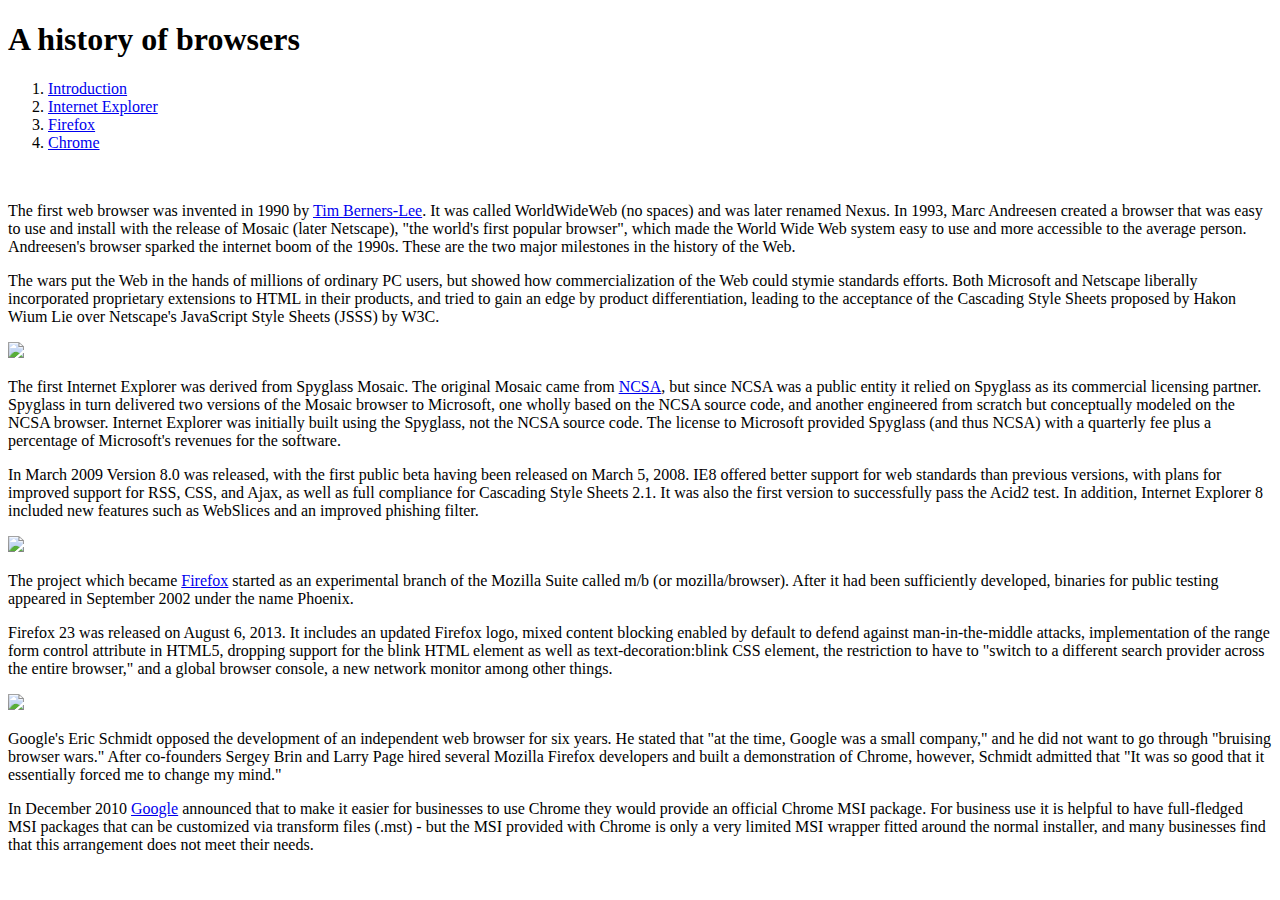
==== index.html @ 533d638e "ICS314 E36" ====
<!DOCTYPE html>
<html lang="en">
<head>
  <meta charset="UTF-8">
  <title>A history of browsers</title>
</head>
<body>
<p><h1>A history of browsers</h1></p>
<nav>
  <ol>
    <li><a href="#Introduction">Introduction</a></li>
    <li><a href="#IE">Internet Explorer</a></li>
    <li><a href="#Firefox">Firefox</a></li>
    <li><a href="#Chrome">Chrome</a></li>
  </ol>
</nav>
<br>
<section id="Introduction">
  <p>The first web browser was invented in 1990 by <a href="https://en.wikipedia.org/wiki/Tim_Berners-Lee">Tim Berners-Lee</a>. It was called WorldWideWeb (no spaces) and was later renamed Nexus. In 1993, Marc Andreesen created a browser that was easy to use and install with the release of Mosaic (later Netscape), "the world's first popular browser", which made the World Wide Web system easy to use and more accessible to the average person. Andreesen's browser sparked the internet boom of the 1990s. These are the two major milestones in the history of the Web.</p>

  <p>The wars put the Web in the hands of millions of ordinary PC users, but showed how commercialization of the Web could stymie standards efforts. Both Microsoft and Netscape liberally incorporated proprietary extensions to HTML in their products, and tried to gain an edge by product differentiation, leading to the acceptance of the Cascading Style Sheets proposed by Hakon Wium Lie over Netscape's JavaScript Style Sheets (JSSS) by W3C.</p>
</section>
<section id="IE">
  <p><img src="https://upload.wikimedia.org/wikipedia/en/1/10/Internet_Explorer_7_Logo.png" style="width: 100px;"></p>
  <p>The first Internet Explorer was derived from Spyglass Mosaic. The original Mosaic came from <a href="https://en.wikipedia.org/wiki/National_Center_for_Supercomputing_Applications">NCSA</a>, but since NCSA was a public entity it relied on Spyglass as its commercial licensing partner. Spyglass in turn delivered two versions of the Mosaic browser to Microsoft, one wholly based on the NCSA source code, and another engineered from scratch but conceptually modeled on the NCSA browser. Internet Explorer was initially built using the Spyglass, not the NCSA source code. The license to Microsoft provided Spyglass (and thus NCSA) with a quarterly fee plus a percentage of Microsoft's revenues for the software.</p>

  <p>In March 2009 Version 8.0 was released, with the first public beta having been released on March 5, 2008. IE8 offered better support for web standards than previous versions, with plans for improved support for RSS, CSS, and Ajax, as well as full compliance for Cascading Style Sheets 2.1. It was also the first version to successfully pass the Acid2 test. In addition, Internet Explorer 8 included new features such as WebSlices and an improved phishing filter.</p>
</section>
<section id="Firefox">
  <p><img src="https://upload.wikimedia.org/wikipedia/commons/f/ff/Mozilla_Firefox_logo_2013.png" style="width: 100px;"></p>
  <p>The project which became <a href="http://www.mozilla.org">Firefox</a> started as an experimental branch of the Mozilla Suite called m/b (or mozilla/browser). After it had been sufficiently developed, binaries for public testing appeared in September 2002 under the name Phoenix.</p>

  <p>Firefox 23 was released on August 6, 2013. It includes an updated Firefox logo, mixed content blocking enabled by default to defend against man-in-the-middle attacks, implementation of the range form control attribute in HTML5, dropping support for the blink HTML element as well as text-decoration:blink CSS element, the restriction to have to "switch to a different search provider across the entire browser," and a global browser console, a new network monitor among other things. </p>
</section>
<section id="Chrome">
  <p><img src="https://upload.wikimedia.org/wikipedia/commons/e/e2/Google_Chrome_icon_%282011%29.svg" style="width: 100px;"></p>
  <p>Google's Eric Schmidt opposed the development of an independent web browser for six years. He stated that "at the time, Google was a small company," and he did not want to go through "bruising browser wars." After co-founders Sergey Brin and Larry Page hired several Mozilla Firefox developers and built a demonstration of Chrome, however, Schmidt admitted that "It was so good that it essentially forced me to change my mind."</p>

  <p>In December 2010 <a href="http://www.google.com">Google</a> announced that to make it easier for businesses to use Chrome they would provide an official Chrome MSI package. For business use it is helpful to have full-fledged MSI packages that can be customized via transform files (.mst) - but the MSI provided with Chrome is only a very limited MSI wrapper fitted around the normal installer, and many businesses find that this arrangement does not meet their needs.</p>
</section>
</body>
</html>
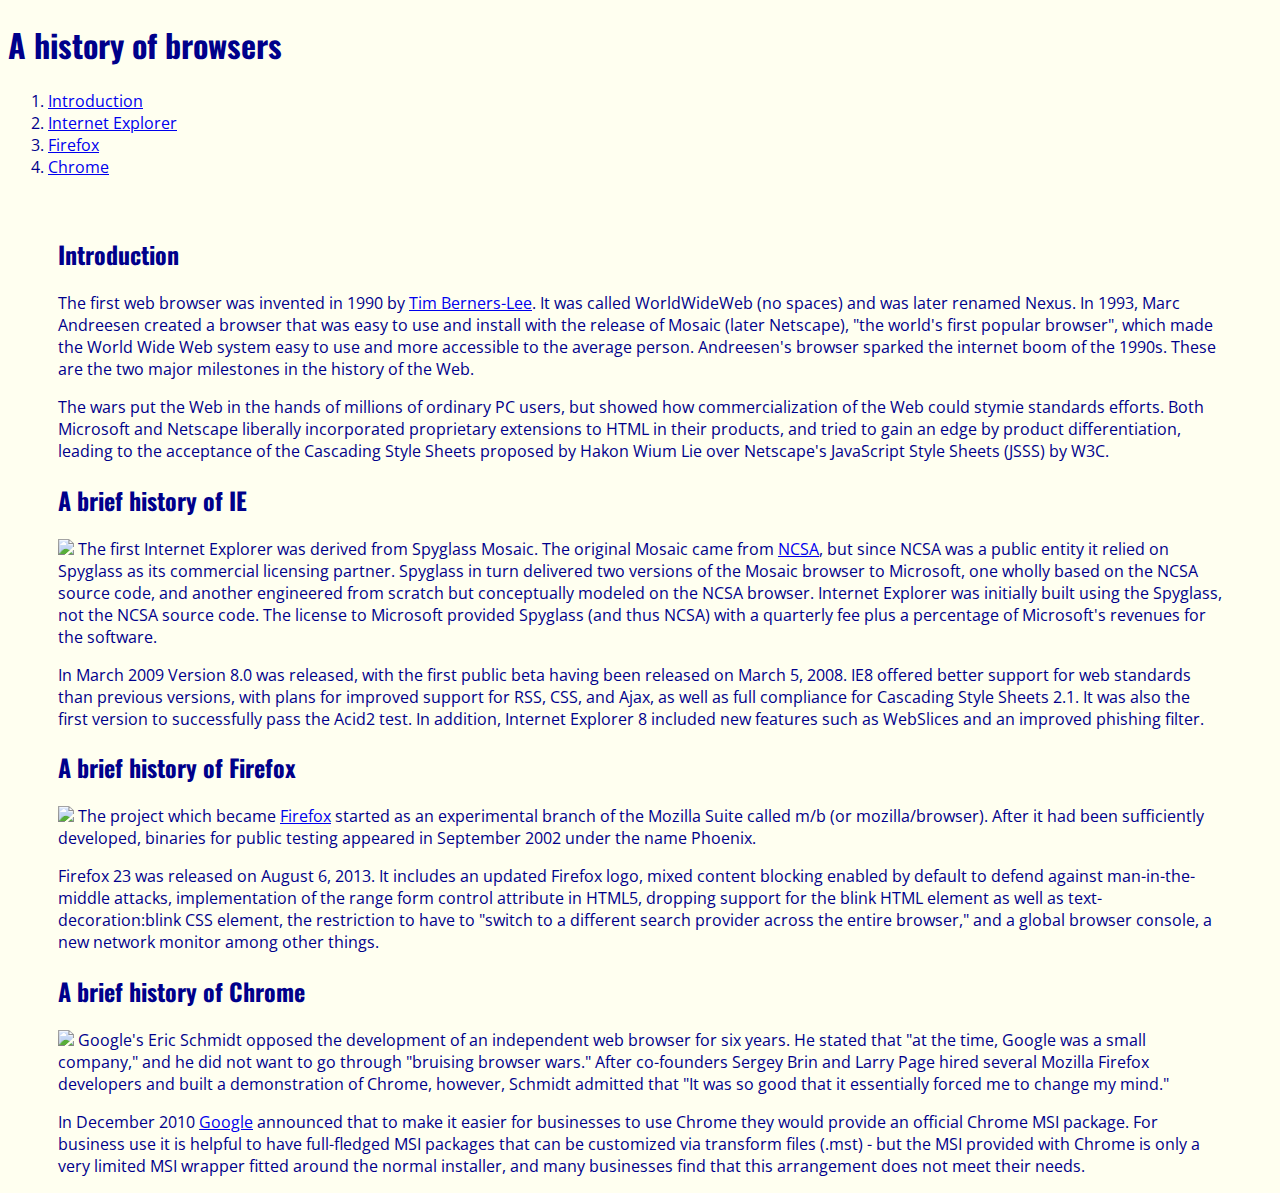
==== commit 2e926b17: "ICS314 E37" ====
--- a/index.html
+++ b/index.html
@@ -3,6 +3,9 @@
 <head>
   <meta charset="UTF-8">
   <title>A history of browsers</title>
+  <link href="style.css" rel="stylesheet" type="text/css">
+  <link rel="stylesheet" type="text/css" href="http://fonts.googleapis.com/css?family=Oswald">
+  <link rel="stylesheet" type="text/css" href="http://fonts.googleapis.com/css?family=Open Sans">
 </head>
 <body>
 <p><h1>A history of browsers</h1></p>
@@ -16,25 +19,29 @@
 </nav>
 <br>
 <section id="Introduction">
+  <p><h2>Introduction</h2></p>
   <p>The first web browser was invented in 1990 by <a href="https://en.wikipedia.org/wiki/Tim_Berners-Lee">Tim Berners-Lee</a>. It was called WorldWideWeb (no spaces) and was later renamed Nexus. In 1993, Marc Andreesen created a browser that was easy to use and install with the release of Mosaic (later Netscape), "the world's first popular browser", which made the World Wide Web system easy to use and more accessible to the average person. Andreesen's browser sparked the internet boom of the 1990s. These are the two major milestones in the history of the Web.</p>
 
   <p>The wars put the Web in the hands of millions of ordinary PC users, but showed how commercialization of the Web could stymie standards efforts. Both Microsoft and Netscape liberally incorporated proprietary extensions to HTML in their products, and tried to gain an edge by product differentiation, leading to the acceptance of the Cascading Style Sheets proposed by Hakon Wium Lie over Netscape's JavaScript Style Sheets (JSSS) by W3C.</p>
 </section>
 <section id="IE">
-  <p><img src="https://upload.wikimedia.org/wikipedia/en/1/10/Internet_Explorer_7_Logo.png" style="width: 100px;"></p>
-  <p>The first Internet Explorer was derived from Spyglass Mosaic. The original Mosaic came from <a href="https://en.wikipedia.org/wiki/National_Center_for_Supercomputing_Applications">NCSA</a>, but since NCSA was a public entity it relied on Spyglass as its commercial licensing partner. Spyglass in turn delivered two versions of the Mosaic browser to Microsoft, one wholly based on the NCSA source code, and another engineered from scratch but conceptually modeled on the NCSA browser. Internet Explorer was initially built using the Spyglass, not the NCSA source code. The license to Microsoft provided Spyglass (and thus NCSA) with a quarterly fee plus a percentage of Microsoft's revenues for the software.</p>
+  <p><h2>A brief history of IE</h2></p>
+  <p><img src="https://upload.wikimedia.org/wikipedia/en/1/10/Internet_Explorer_7_Logo.png" style="width: 100px;">
+    The first Internet Explorer was derived from Spyglass Mosaic. The original Mosaic came from <a href="https://en.wikipedia.org/wiki/National_Center_for_Supercomputing_Applications">NCSA</a>, but since NCSA was a public entity it relied on Spyglass as its commercial licensing partner. Spyglass in turn delivered two versions of the Mosaic browser to Microsoft, one wholly based on the NCSA source code, and another engineered from scratch but conceptually modeled on the NCSA browser. Internet Explorer was initially built using the Spyglass, not the NCSA source code. The license to Microsoft provided Spyglass (and thus NCSA) with a quarterly fee plus a percentage of Microsoft's revenues for the software.</p>
 
   <p>In March 2009 Version 8.0 was released, with the first public beta having been released on March 5, 2008. IE8 offered better support for web standards than previous versions, with plans for improved support for RSS, CSS, and Ajax, as well as full compliance for Cascading Style Sheets 2.1. It was also the first version to successfully pass the Acid2 test. In addition, Internet Explorer 8 included new features such as WebSlices and an improved phishing filter.</p>
 </section>
 <section id="Firefox">
-  <p><img src="https://upload.wikimedia.org/wikipedia/commons/f/ff/Mozilla_Firefox_logo_2013.png" style="width: 100px;"></p>
-  <p>The project which became <a href="http://www.mozilla.org">Firefox</a> started as an experimental branch of the Mozilla Suite called m/b (or mozilla/browser). After it had been sufficiently developed, binaries for public testing appeared in September 2002 under the name Phoenix.</p>
+  <p><h2>A brief history of Firefox</h2></p>
+  <p><img src="https://upload.wikimedia.org/wikipedia/commons/f/ff/Mozilla_Firefox_logo_2013.png" style="width: 100px;">
+  The project which became <a href="http://www.mozilla.org">Firefox</a> started as an experimental branch of the Mozilla Suite called m/b (or mozilla/browser). After it had been sufficiently developed, binaries for public testing appeared in September 2002 under the name Phoenix.</p>
 
   <p>Firefox 23 was released on August 6, 2013. It includes an updated Firefox logo, mixed content blocking enabled by default to defend against man-in-the-middle attacks, implementation of the range form control attribute in HTML5, dropping support for the blink HTML element as well as text-decoration:blink CSS element, the restriction to have to "switch to a different search provider across the entire browser," and a global browser console, a new network monitor among other things. </p>
 </section>
 <section id="Chrome">
-  <p><img src="https://upload.wikimedia.org/wikipedia/commons/e/e2/Google_Chrome_icon_%282011%29.svg" style="width: 100px;"></p>
-  <p>Google's Eric Schmidt opposed the development of an independent web browser for six years. He stated that "at the time, Google was a small company," and he did not want to go through "bruising browser wars." After co-founders Sergey Brin and Larry Page hired several Mozilla Firefox developers and built a demonstration of Chrome, however, Schmidt admitted that "It was so good that it essentially forced me to change my mind."</p>
+  <p><h2>A brief history of Chrome</h2></p>
+  <p><img src="https://upload.wikimedia.org/wikipedia/commons/e/e2/Google_Chrome_icon_%282011%29.svg" style="width: 100px;">
+    Google's Eric Schmidt opposed the development of an independent web browser for six years. He stated that "at the time, Google was a small company," and he did not want to go through "bruising browser wars." After co-founders Sergey Brin and Larry Page hired several Mozilla Firefox developers and built a demonstration of Chrome, however, Schmidt admitted that "It was so good that it essentially forced me to change my mind."</p>
 
   <p>In December 2010 <a href="http://www.google.com">Google</a> announced that to make it easier for businesses to use Chrome they would provide an official Chrome MSI package. For business use it is helpful to have full-fledged MSI packages that can be customized via transform files (.mst) - but the MSI provided with Chrome is only a very limited MSI wrapper fitted around the normal installer, and many businesses find that this arrangement does not meet their needs.</p>
 </section>
--- a/style.css
+++ b/style.css
@@ -0,0 +1,20 @@
+h1, h2 {
+  font-family: 'Oswald', serif;
+}
+
+body {
+  font-family: 'Open Sans', sans-serif;
+  color: DarkBlue;
+  background-color: Ivory;
+}
+
+section {
+  margin-top: 10px;
+  margin-bottom: 10px;
+  margin-left: 50px;
+  margin-right: 50px;
+}
+
+img {
+  display: inline;
+}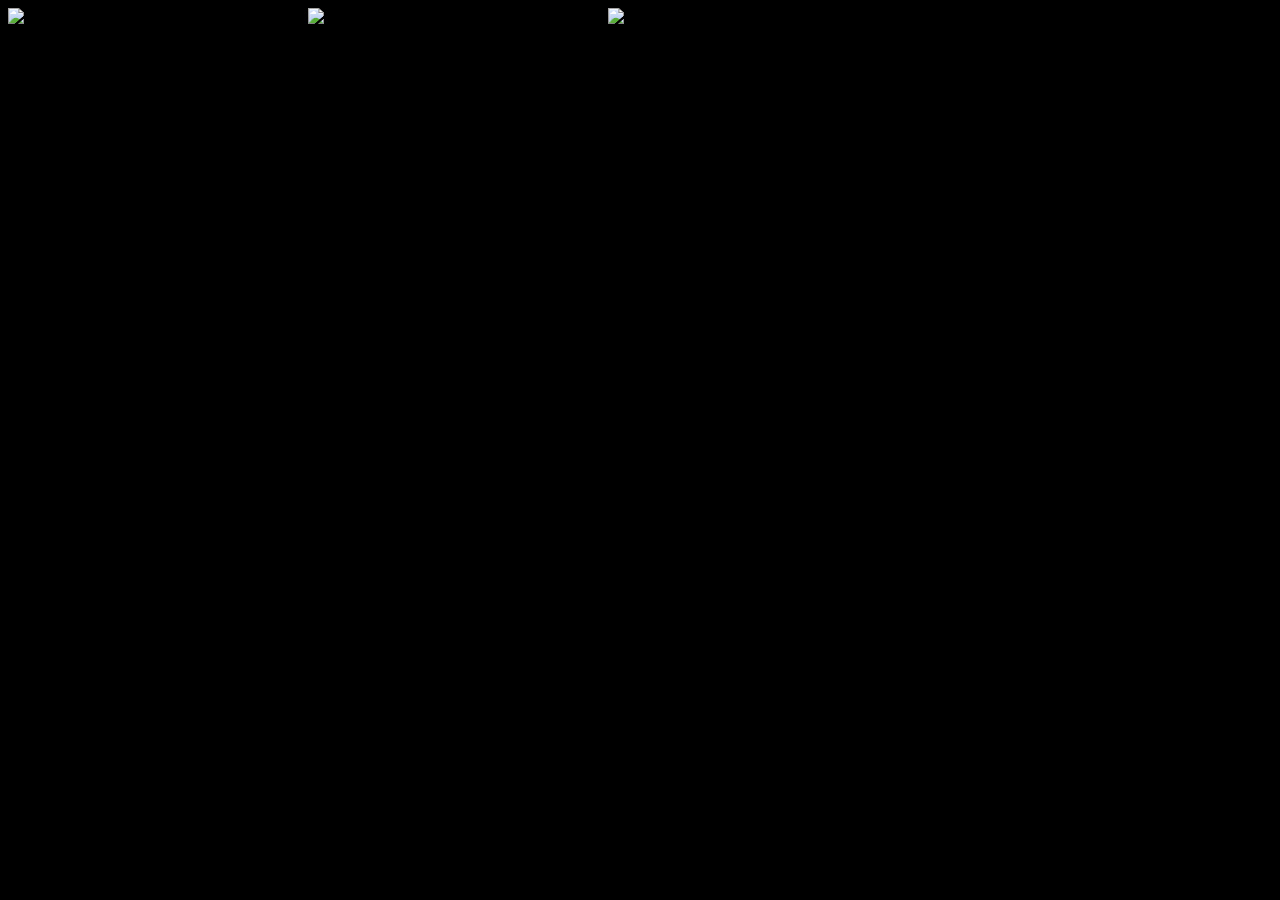
==== commit 434ef91e: "ICS314 MultiPages" ====
--- a/index.html
+++ b/index.html
@@ -8,42 +8,10 @@
   <link rel="stylesheet" type="text/css" href="http://fonts.googleapis.com/css?family=Open Sans">
 </head>
 <body>
-<p><h1>A history of browsers</h1></p>
-<nav>
-  <ol>
-    <li><a href="#Introduction">Introduction</a></li>
-    <li><a href="#IE">Internet Explorer</a></li>
-    <li><a href="#Firefox">Firefox</a></li>
-    <li><a href="#Chrome">Chrome</a></li>
-  </ol>
-</nav>
-<br>
-<section id="Introduction">
-  <p><h2>Introduction</h2></p>
-  <p>The first web browser was invented in 1990 by <a href="https://en.wikipedia.org/wiki/Tim_Berners-Lee">Tim Berners-Lee</a>. It was called WorldWideWeb (no spaces) and was later renamed Nexus. In 1993, Marc Andreesen created a browser that was easy to use and install with the release of Mosaic (later Netscape), "the world's first popular browser", which made the World Wide Web system easy to use and more accessible to the average person. Andreesen's browser sparked the internet boom of the 1990s. These are the two major milestones in the history of the Web.</p>
-
-  <p>The wars put the Web in the hands of millions of ordinary PC users, but showed how commercialization of the Web could stymie standards efforts. Both Microsoft and Netscape liberally incorporated proprietary extensions to HTML in their products, and tried to gain an edge by product differentiation, leading to the acceptance of the Cascading Style Sheets proposed by Hakon Wium Lie over Netscape's JavaScript Style Sheets (JSSS) by W3C.</p>
-</section>
-<section id="IE">
-  <p><h2>A brief history of IE</h2></p>
-  <p><img src="https://upload.wikimedia.org/wikipedia/en/1/10/Internet_Explorer_7_Logo.png" style="width: 100px;">
-    The first Internet Explorer was derived from Spyglass Mosaic. The original Mosaic came from <a href="https://en.wikipedia.org/wiki/National_Center_for_Supercomputing_Applications">NCSA</a>, but since NCSA was a public entity it relied on Spyglass as its commercial licensing partner. Spyglass in turn delivered two versions of the Mosaic browser to Microsoft, one wholly based on the NCSA source code, and another engineered from scratch but conceptually modeled on the NCSA browser. Internet Explorer was initially built using the Spyglass, not the NCSA source code. The license to Microsoft provided Spyglass (and thus NCSA) with a quarterly fee plus a percentage of Microsoft's revenues for the software.</p>
-
-  <p>In March 2009 Version 8.0 was released, with the first public beta having been released on March 5, 2008. IE8 offered better support for web standards than previous versions, with plans for improved support for RSS, CSS, and Ajax, as well as full compliance for Cascading Style Sheets 2.1. It was also the first version to successfully pass the Acid2 test. In addition, Internet Explorer 8 included new features such as WebSlices and an improved phishing filter.</p>
-</section>
-<section id="Firefox">
-  <p><h2>A brief history of Firefox</h2></p>
-  <p><img src="https://upload.wikimedia.org/wikipedia/commons/f/ff/Mozilla_Firefox_logo_2013.png" style="width: 100px;">
-  The project which became <a href="http://www.mozilla.org">Firefox</a> started as an experimental branch of the Mozilla Suite called m/b (or mozilla/browser). After it had been sufficiently developed, binaries for public testing appeared in September 2002 under the name Phoenix.</p>
-
-  <p>Firefox 23 was released on August 6, 2013. It includes an updated Firefox logo, mixed content blocking enabled by default to defend against man-in-the-middle attacks, implementation of the range form control attribute in HTML5, dropping support for the blink HTML element as well as text-decoration:blink CSS element, the restriction to have to "switch to a different search provider across the entire browser," and a global browser console, a new network monitor among other things. </p>
-</section>
-<section id="Chrome">
-  <p><h2>A brief history of Chrome</h2></p>
-  <p><img src="https://upload.wikimedia.org/wikipedia/commons/e/e2/Google_Chrome_icon_%282011%29.svg" style="width: 100px;">
-    Google's Eric Schmidt opposed the development of an independent web browser for six years. He stated that "at the time, Google was a small company," and he did not want to go through "bruising browser wars." After co-founders Sergey Brin and Larry Page hired several Mozilla Firefox developers and built a demonstration of Chrome, however, Schmidt admitted that "It was so good that it essentially forced me to change my mind."</p>
-
-  <p>In December 2010 <a href="http://www.google.com">Google</a> announced that to make it easier for businesses to use Chrome they would provide an official Chrome MSI package. For business use it is helpful to have full-fledged MSI packages that can be customized via transform files (.mst) - but the MSI provided with Chrome is only a very limited MSI wrapper fitted around the normal installer, and many businesses find that this arrangement does not meet their needs.</p>
-</section>
+  <div>
+    <a href="ie.html" class="home"><img src="https://upload.wikimedia.org/wikipedia/en/1/10/Internet_Explorer_7_Logo.png" style="width: 300px;"></a>
+    <a href="firefox.html" class="home"><img src="https://upload.wikimedia.org/wikipedia/commons/f/ff/Mozilla_Firefox_logo_2013.png" style="width: 300px;"></a>
+    <a href="chrome.html" class="home"><img src="https://upload.wikimedia.org/wikipedia/commons/e/e2/Google_Chrome_icon_%282011%29.svg" style="width: 300px;"></a>
+  </div>
 </body>
 </html>--- a/style.css
+++ b/style.css
@@ -4,8 +4,8 @@
 
 body {
   font-family: 'Open Sans', sans-serif;
-  color: DarkBlue;
-  background-color: Ivory;
+  color: white;
+  background-color: black;
 }
 
 section {
@@ -15,6 +15,6 @@
   margin-right: 50px;
 }
 
-img {
-  display: inline;
+img, .home {
+  float: left;
 }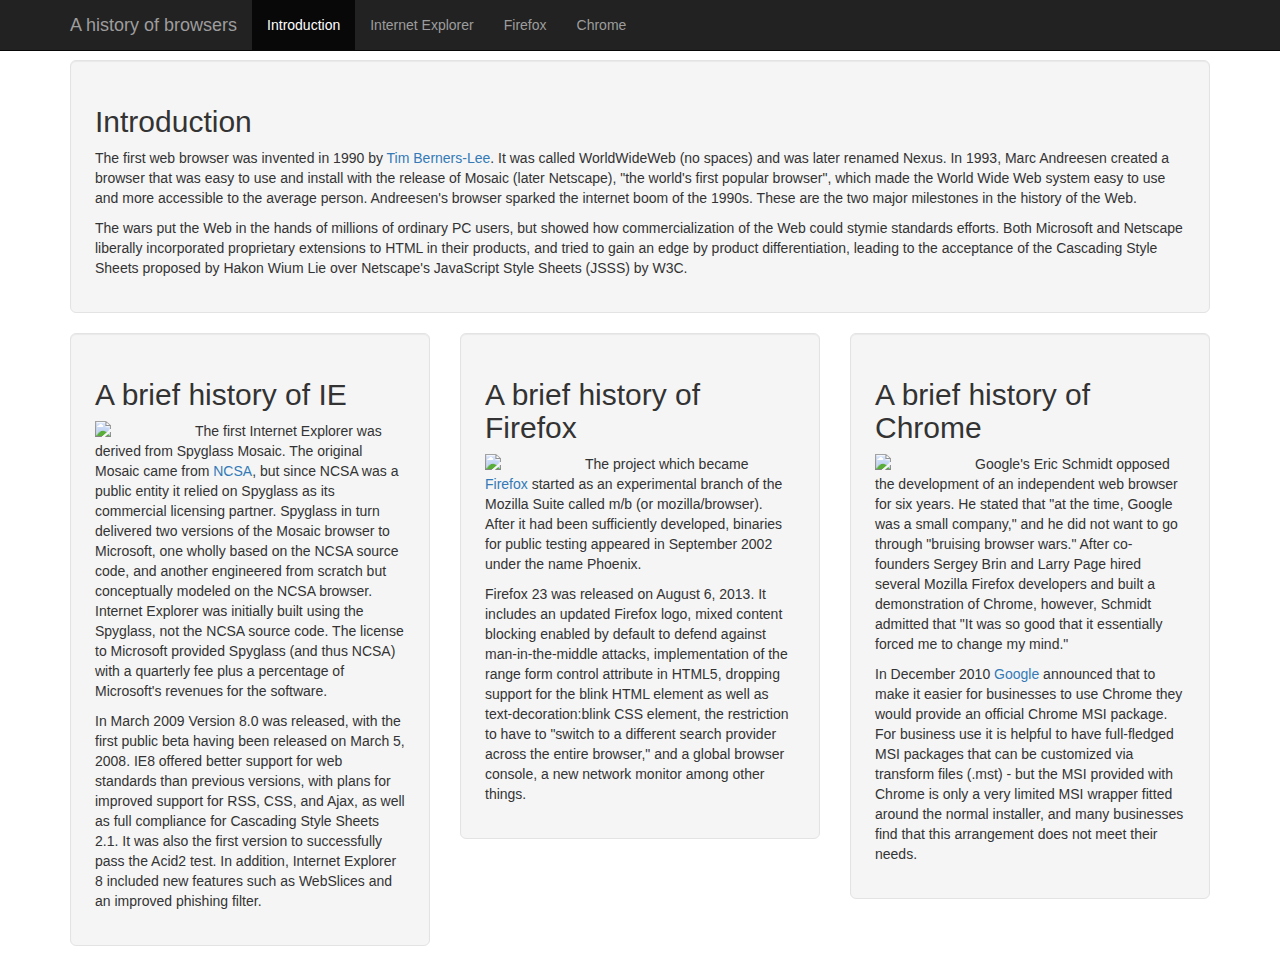
==== commit 4dacbb7e: "ICS314 WOD" ====
--- a/index.html
+++ b/index.html
@@ -1,17 +1,89 @@
 <!DOCTYPE html>
-<html lang="en">
+<html>
 <head>
-  <meta charset="UTF-8">
-  <title>A history of browsers</title>
-  <link href="style.css" rel="stylesheet" type="text/css">
-  <link rel="stylesheet" type="text/css" href="http://fonts.googleapis.com/css?family=Oswald">
-  <link rel="stylesheet" type="text/css" href="http://fonts.googleapis.com/css?family=Open Sans">
+<title>A history of browsers</title>
+<meta name="viewport" content="width=device-width, initial-scale=1.0">
+<link rel="stylesheet" href="http://maxcdn.bootstrapcdn.com/bootstrap/3.3.2/css/bootstrap.min.css">
+
+<!--  Load site-specific customizations after bootstrap. -->
+<link rel="stylesheet" href="style.css">
+
+<!-- HTML5 shim and Respond.js IE8 support of HTML5 elements and media queries -->
+<!--[if lt IE 9]>
+  <script src="http://cdnjs.cloudflare.com/ajax/libs/html5shiv/3.7.2/html5shiv.js"></script>
+  <script src="http://cdnjs.cloudflare.com/ajax/libs/respond.js/1.4.2/respond.js"></script>
+<![endif]-->
 </head>
+<script>document.write('<script src="http://' + (location.host || 'localhost').split(':')[0] + ':35729/livereload.js?snipver=1"></' + 'script>')</script>
 <body>
-  <div>
-    <a href="ie.html" class="home"><img src="https://upload.wikimedia.org/wikipedia/en/1/10/Internet_Explorer_7_Logo.png" style="width: 300px;"></a>
-    <a href="firefox.html" class="home"><img src="https://upload.wikimedia.org/wikipedia/commons/f/ff/Mozilla_Firefox_logo_2013.png" style="width: 300px;"></a>
-    <a href="chrome.html" class="home"><img src="https://upload.wikimedia.org/wikipedia/commons/e/e2/Google_Chrome_icon_%282011%29.svg" style="width: 300px;"></a>
+
+  <!-- Responsive navbar -->
+  <div class="navbar navbar-inverse navbar-fixed-top" role="navigation">
+    <div class="container">
+      <div class="navbar-header">
+        <button type="button" class="navbar-toggle" data-toggle="collapse" data-target=".navbar-collapse">
+          <!--  Display three horizontal lines when navbar collapsed. -->
+          <span class="icon-bar"></span> <span class="icon-bar"></span> <span class="icon-bar"></span>
+        </button>
+        <a class="navbar-brand" href="#">A history of browsers</a>
+      </div>
+      <div class="collapse navbar-collapse">
+        <ul class="nav navbar-nav">
+          <li class="active"><a href="#">Introduction</a></li>
+          <li><a href="#IE">Internet Explorer</a></li>
+          <li><a href="#Firefox">Firefox</a></li>
+          <li><a href="#Chrome">Chrome</a></li>
+        </ul>
+      </div>
+    </div>
   </div>
+  
+  <div class="page-content">
+    <div class="container">
+      <div class="row">
+        <div class="col-xs-12">
+          <div class="well well-lg">
+          <p><h2>Introduction</h2></p>
+          <p>The first web browser was invented in 1990 by <a href="https://en.wikipedia.org/wiki/Tim_Berners-Lee">Tim Berners-Lee</a>. It was called WorldWideWeb (no spaces) and was later renamed Nexus. In 1993, Marc Andreesen created a browser that was easy to use and install with the release of Mosaic (later Netscape), "the world's first popular browser", which made the World Wide Web system easy to use and more accessible to the average person. Andreesen's browser sparked the internet boom of the 1990s. These are the two major milestones in the history of the Web.</p>
+
+          <p>The wars put the Web in the hands of millions of ordinary PC users, but showed how commercialization of the Web could stymie standards efforts. Both Microsoft and Netscape liberally incorporated proprietary extensions to HTML in their products, and tried to gain an edge by product differentiation, leading to the acceptance of the Cascading Style Sheets proposed by Hakon Wium Lie over Netscape's JavaScript Style Sheets (JSSS) by W3C.</p>
+          </div>
+        </div>
+      </div>
+      <div class="row">
+        <div class="col-xs-4 col-md-4">
+          <div class="well well-lg">
+            <p><h2>A brief history of IE</h2></p>
+            <p><img src="https://upload.wikimedia.org/wikipedia/en/1/10/Internet_Explorer_7_Logo.png" style="width: 100px;">
+              The first Internet Explorer was derived from Spyglass Mosaic. The original Mosaic came from <a href="https://en.wikipedia.org/wiki/National_Center_for_Supercomputing_Applications">NCSA</a>, but since NCSA was a public entity it relied on Spyglass as its commercial licensing partner. Spyglass in turn delivered two versions of the Mosaic browser to Microsoft, one wholly based on the NCSA source code, and another engineered from scratch but conceptually modeled on the NCSA browser. Internet Explorer was initially built using the Spyglass, not the NCSA source code. The license to Microsoft provided Spyglass (and thus NCSA) with a quarterly fee plus a percentage of Microsoft's revenues for the software.</p>
+
+            <p>In March 2009 Version 8.0 was released, with the first public beta having been released on March 5, 2008. IE8 offered better support for web standards than previous versions, with plans for improved support for RSS, CSS, and Ajax, as well as full compliance for Cascading Style Sheets 2.1. It was also the first version to successfully pass the Acid2 test. In addition, Internet Explorer 8 included new features such as WebSlices and an improved phishing filter.</p>
+          </div>
+        </div>
+        <div class="col-xs-4 col-md-4">
+          <div class="well well-lg">
+            <p><h2>A brief history of Firefox</h2></p>
+            <p><img src="https://upload.wikimedia.org/wikipedia/commons/f/ff/Mozilla_Firefox_logo_2013.png" style="width: 100px;">
+              The project which became <a href="http://www.mozilla.org">Firefox</a> started as an experimental branch of the Mozilla Suite called m/b (or mozilla/browser). After it had been sufficiently developed, binaries for public testing appeared in September 2002 under the name Phoenix.</p>
+
+            <p>Firefox 23 was released on August 6, 2013. It includes an updated Firefox logo, mixed content blocking enabled by default to defend against man-in-the-middle attacks, implementation of the range form control attribute in HTML5, dropping support for the blink HTML element as well as text-decoration:blink CSS element, the restriction to have to "switch to a different search provider across the entire browser," and a global browser console, a new network monitor among other things. </p>
+          </div>
+        </div>
+        <div class="col-xs-4 col-md-4">
+          <div class="well well-lg">
+            <p><h2>A brief history of Chrome</h2></p>
+            <p><img src="https://upload.wikimedia.org/wikipedia/commons/e/e2/Google_Chrome_icon_%282011%29.svg" style="width: 100px;">
+              Google's Eric Schmidt opposed the development of an independent web browser for six years. He stated that "at the time, Google was a small company," and he did not want to go through "bruising browser wars." After co-founders Sergey Brin and Larry Page hired several Mozilla Firefox developers and built a demonstration of Chrome, however, Schmidt admitted that "It was so good that it essentially forced me to change my mind."</p>
+
+            <p>In December 2010 <a href="http://www.google.com">Google</a> announced that to make it easier for businesses to use Chrome they would provide an official Chrome MSI package. For business use it is helpful to have full-fledged MSI packages that can be customized via transform files (.mst) - but the MSI provided with Chrome is only a very limited MSI wrapper fitted around the normal installer, and many businesses find that this arrangement does not meet their needs.</p>
+          </div>
+        </div>
+      </div>
+    </div>
+  </div>
+
+  <!-- Load Bootstrap JavaScript components -->
+  <script src="http://code.jquery.com/jquery.min.js"></script>
+  <script src="http://maxcdn.bootstrapcdn.com/bootstrap/3.3.2/js/bootstrap.min.js"></script>
 </body>
-</html>+</html>
--- a/style.css
+++ b/style.css
@@ -1,20 +1,15 @@
-h1, h2 {
-  font-family: 'Oswald', serif;
+body {
+  padding-top: 50px;  /* Move body of page below navbar. */
 }
 
-body {
-  font-family: 'Open Sans', sans-serif;
-  color: white;
-  background-color: black;
+.page-content {
+  padding: 10px;
 }
 
-section {
-  margin-top: 10px;
-  margin-bottom: 10px;
-  margin-left: 50px;
-  margin-right: 50px;
+img {
+  display: block;
+  float: left;
+  margin-left: auto;
+  margin-right: auto
 }
 
-img, .home {
-  float: left;
-}